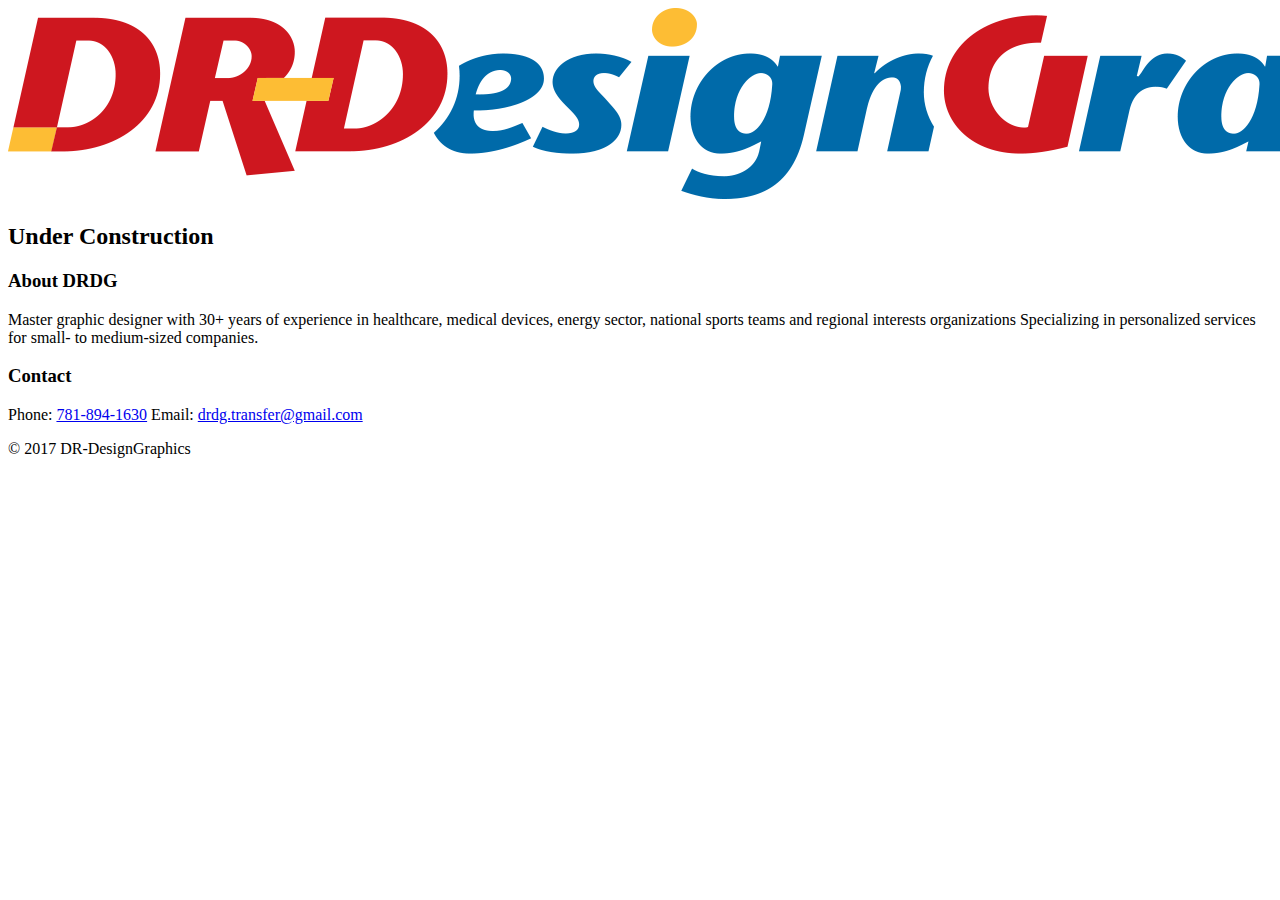
==== drdg.html @ 525340a7 "Add initial files" ====
<!DOCTYPE html>
<html lang="en">
  <head>
    <meta charset="utf-8">
    <meta http-equiv="X-UA-Compatible" content="IE=edge">
    <meta name="viewport" content="width=device-width, initial-scale=1"><!--allows for mobile viewing/zooming. for no zooming, use <meta name="viewport" content="width=device-width, initial-scale=1, maximum-scale=1, user-scalable=no"> -->

    <!-- The above 3 meta tags *must* come first in the head; any other head content must come *after* these tags -->
    <title>DR Design Graphics</title>
    <meta name="description" content="">
    <meta name="keywords" content="">
    <meta name="author" content="Donni Richman">
    <link rel="icon" type="image/x-icon" href="favicon.ico" />
    <link rel="shortcut icon" type="image/x-icon" href="favicon.ico" />
        <!-- Bootstrap -->
    <link rel="stylesheet" href="https://maxcdn.bootstrapcdn.com/bootstrap/4.0.0-beta.2/css/bootstrap.min.css" integrity="sha384-PsH8R72JQ3SOdhVi3uxftmaW6Vc51MKb0q5P2rRUpPvrszuE4W1povHYgTpBfshb" crossorigin="anonymous">
    <link href="drdg.css" rel="stylesheet">
  </head>
  <body>
    <div class="col-md-4">
    <img class="img-responsive" src="/drdg-logo.png" />
    <h1 class="title">DR Design Graphics</h1>
    </div>
    <div class="jumbotron">
      <h2>Under Construction</h2>
    </div>
    <div class="col-md-6">
      <h3>About DRDG</h3>
      <p>Master graphic designer with 30+ years of experience in healthcare, medical devices, energy sector, national sports teams and regional interests organizations Specializing in personalized services for small- to medium-sized companies.</p>
    </div>
    <div class="col-md-6">
      <h3>Contact</h3>
      Phone: <a href="tel:1-781-894-1630">781-894-1630</a>
      Email: <a href="mailto:drdg.transfer@gmail.com?Subject=Web%20Contact" target="_blank"> drdg.transfer@gmail.com</a>
    </div>
    <footer>
      <div class="text-center">
        <p>© 2017 DR-DesignGraphics</p>
      </div>
    </footer>
  </body>
  </html>
---- drdg.css ----
.title {
	display:none;
}
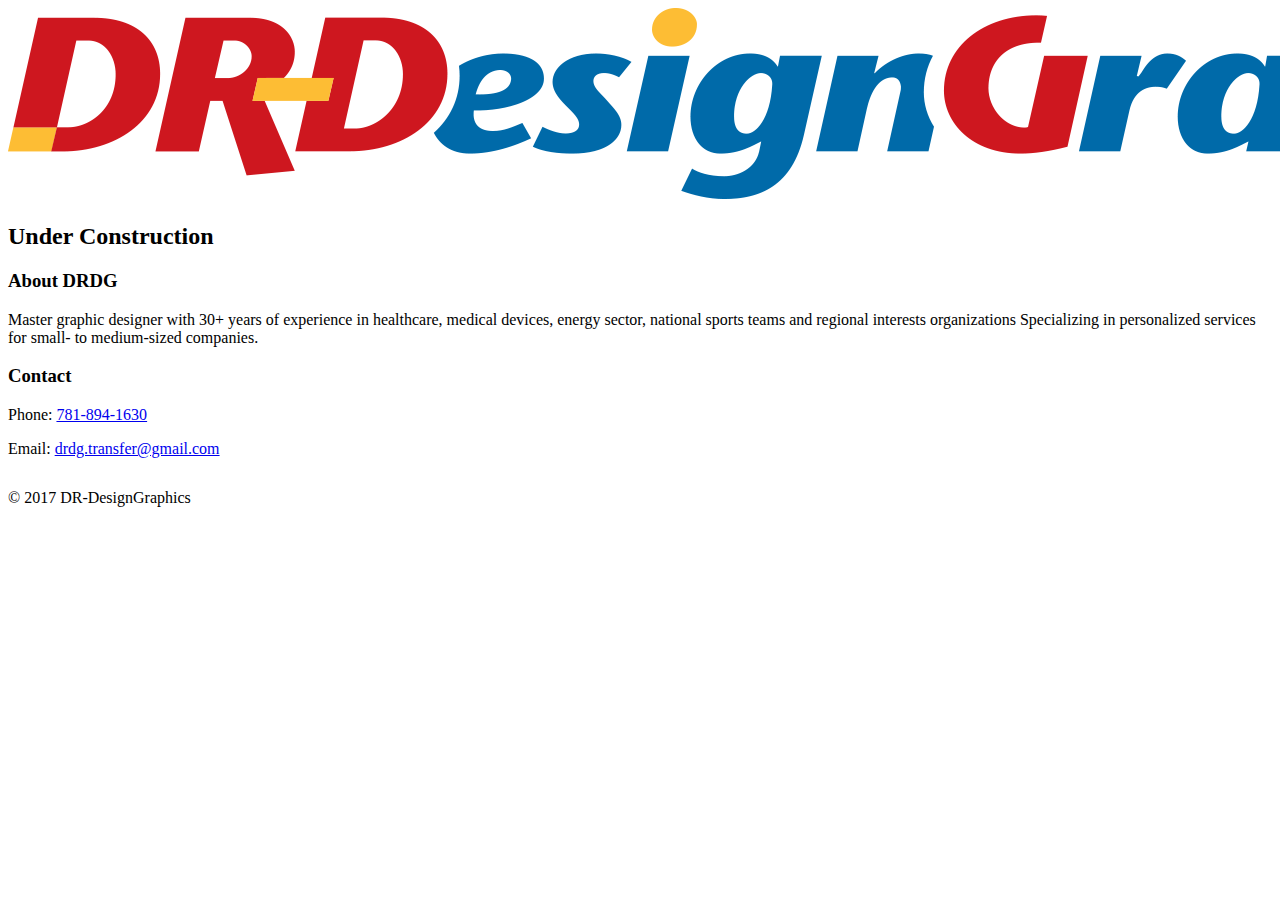
==== commit 45e3c0ba: "fix break w p" ====
--- a/drdg.html
+++ b/drdg.html
@@ -17,25 +17,35 @@
     <link href="drdg.css" rel="stylesheet">
   </head>
   <body>
-    <div class="col-md-4">
-    <img class="img-responsive" src="/drdg-logo.png" />
-    <h1 class="title">DR Design Graphics</h1>
+    <div class="container">
+      <div class="row">
+        <div class="col-md-4">
+          <img class="img-fluid logo-img" src="drdg-logo.png" />
+          <h1 class="title">DR Design Graphics</h1>
+        </div>
+      </div>
     </div>
     <div class="jumbotron">
-      <h2>Under Construction</h2>
+      <div class="text-center">
+        <h2>Under Construction</h2>
+      </div>
     </div>
-    <div class="col-md-6">
-      <h3>About DRDG</h3>
-      <p>Master graphic designer with 30+ years of experience in healthcare, medical devices, energy sector, national sports teams and regional interests organizations Specializing in personalized services for small- to medium-sized companies.</p>
+    <div class="container">
+      <div class="row">
+        <div class="col-sm">
+          <h3>About DRDG</h3>
+          <p>Master graphic designer with 30+ years of experience in healthcare, medical devices, energy sector, national sports teams and regional interests organizations Specializing in personalized services for small- to medium-sized companies.</p>
+        </div>
+        <div class="col-sm">
+          <h3>Contact</h3>
+          <p>Phone: <a href="tel:1-781-894-1630">781-894-1630</a></p>
+          <p>Email: <a href="mailto:drdg.transfer@gmail.com?Subject=Web%20Contact" target="_blank"> drdg.transfer@gmail.com</a></p>
+        </div>
+      </div>
     </div>
-    <div class="col-md-6">
-      <h3>Contact</h3>
-      Phone: <a href="tel:1-781-894-1630">781-894-1630</a>
-      Email: <a href="mailto:drdg.transfer@gmail.com?Subject=Web%20Contact" target="_blank"> drdg.transfer@gmail.com</a>
-    </div>
-    <footer>
-      <div class="text-center">
-        <p>© 2017 DR-DesignGraphics</p>
+    <footer class="footer">
+      <div class="container text-center">
+        <p style="position:relative;top:15px">© 2017 DR-DesignGraphics</p>
       </div>
     </footer>
   </body>
